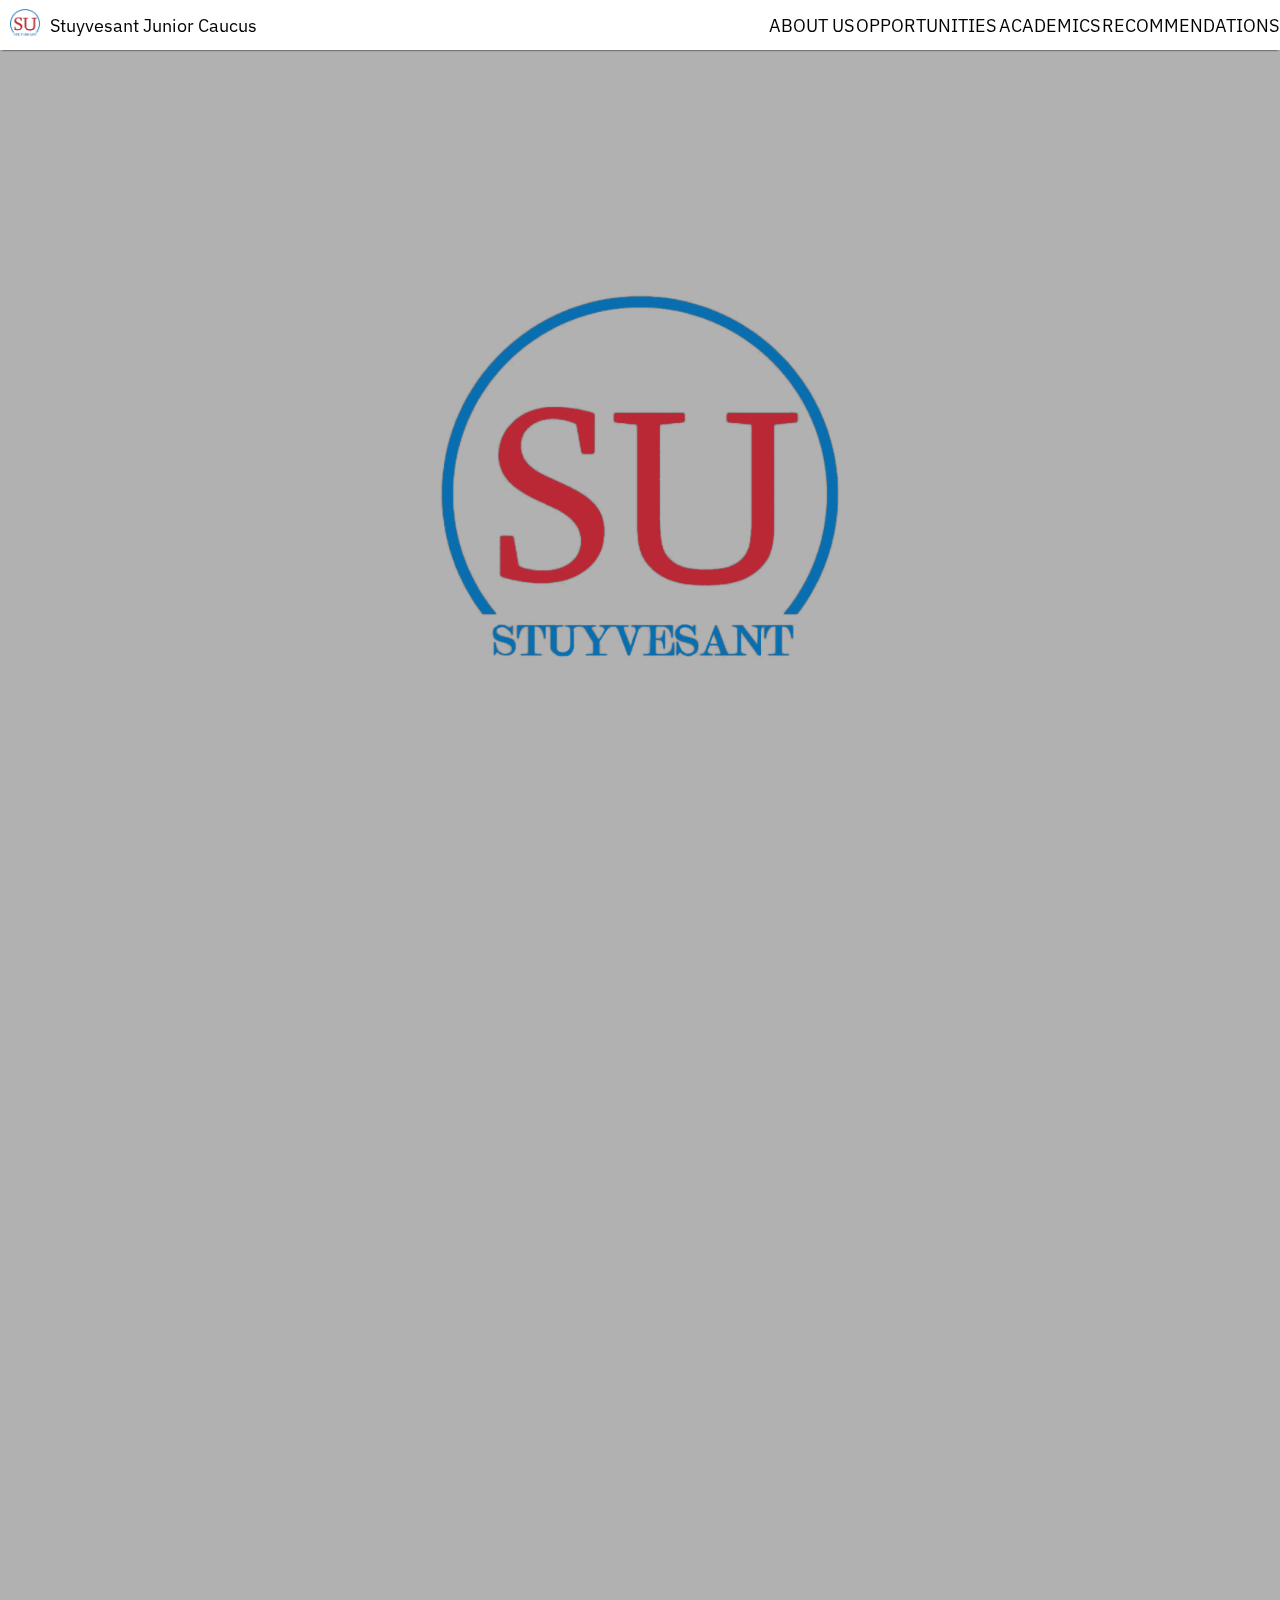
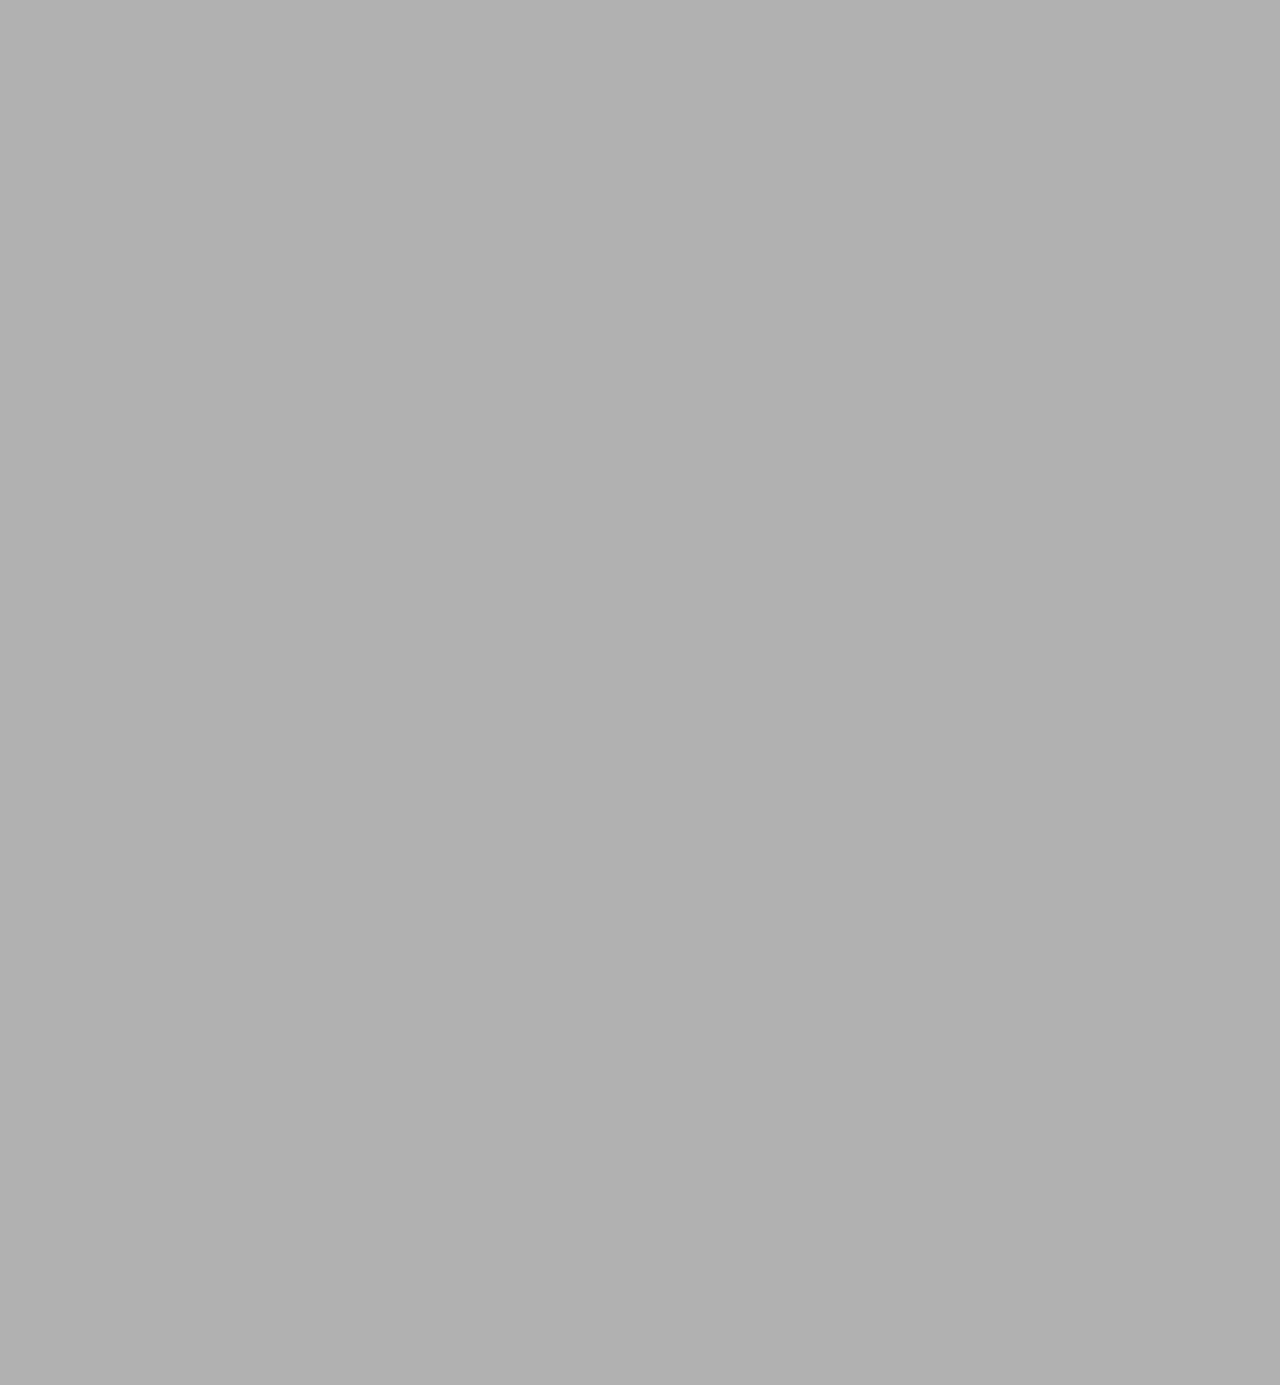
==== index.html @ 69fa34ff "double columns now on separate columns" ====
<!DOCTYPE html>
<html>
	<head>
		<title>Stuyvesant High School Junior Caucus</title>
		<link rel="stylesheet" href="index.css" type="text/css"/>
		<link rel='icon' href="assets/logos/favicon.ico" type="image/x-icon"/>
		<script type="text/javascript" src="index.js"></script>
		<script type="text/javascript" src="assets/css_and_js/hamburger_menu/hamburger_menu.js"></script>
		<meta name="viewport" content="width=device-width, initial-scale=1">
	</head>
	<body>
		<nav>
			<div id="navbarHomeHeader">
				<a href="index.html"><img src = "assets/logos/stuysu.png" style="max-height:30px; max-width:30px; margin:10px;"></a>
				<a href="index.html">Stuyvesant Junior Caucus</a>
			</div>
			<div id="navbarLinks">
				<a href="about_us.html">ABOUT US</a>
				<a href="opportunities.html">OPPORTUNITIES</a>
				<a href="academics.html">ACADEMICS</a>
				<a href="recommendations.html">RECOMMENDATIONS</a>
			</div>
			<a href="javascript:void(0);" id="navbarHamburger" onclick="hamburgerMenu()">
				☰
			</a>
		</nav>

		<section id="logo">
			<img src="assets/logos/stuysu.png" alt="Stuyvesant Student Union Logo"/>
		</section>
		<main class="sectionholder">
			<section class="whiteonblue">
				<div class="centered">
					<h1>Junior Caucus</h1>
					<p>Welcome to the Junior Caucus Website! Here, you will be provided with information regarding opportunities for juniors, scholarships, academic help like study guides, and any other important information to the class of 2022. If you want to learn more about your caucus representatives, please go to the about us page to learn more.</p>
				</div>
			</section>
			<section class="greyonwhite">
				<div class="centered">
					<h1>Useful Links</h1>
					<div style="display:flex;justify-content:center">
						<table>
							<tr class="header">
								<th style="width:20%">Item</th>
								<th style="width:50%">Description</th>
								<th style="width:20%">Link</th>
							</tr>
							<tr>
								<td>Online Textbooks</td>
								<td>The Student Unions' online textbook resource!</td>
								<td><a href="https://www.stuysu.org/academics/textbooks">https://www.stuysu.org/academics/textbooks</a></td>
							</tr>
							<tr>
								<td>Stuyactivities</td>
								<td>The place to sign up for clubs and pubs!</td>
								<td><a href="stuyactivities.org">stuyactivities.org</a></td>
							</tr>
							<tr>
								<td>StuySU</td>
								<td>The main Student Union organization!</td>
								<td><a href="stuysu.org">stuysu.org</a></td>
							</tr>
							<tr>
								<td>Stuy ARISTA</td>
								<td>Stuyvesant's volunteer tutoring service and part of the National Junior Honor Society!</td>
								<td><a href="https://stuyarista.org/">https://stuyarista.org/</a></td>
							</tr>
							<tr>
								<td>Term Calendar</td>
								<td>The 2020-2021 School Year Calendar</td>
								<td><a href="https://www.schools.nyc.gov/about-us/news/2020-2021-school-year-calendar">https://www.schools.nyc.gov/about-us/news/2020-2021-school-year-calendar</a></td>
							</tr>
							<tr>
								<td>Talos</td>
								<td>Stuyvesant's Student Information Hub</td>
								<td><a href="https://talos.stuy.edu/auth/login/">https://talos.stuy.edu/auth/login/</a></td>
							</tr>
							<tr>
								<td>DOE Zoom</td>
								<td>The DOE Zoom Account</td>
								<td><a href="https://idm.nycenet.edu/students/start.form">https://idm.nycenet.edu/students/start.form</a></td>
							</tr>
						</table>
					</div>
				</div>
			</section>
			<section class="blackonlightgrey">
				<div class="centered">
					<h1>Important Upcoming Events</h1>
					<table>
						<tr class="header">
							<th style="width:10%">Item</th>
							<th style="width:70%">Description</th>
							<th style="width:10%">Date</th>
						</tr>
						<tr>
							<td>Website Release</td>
							<td>The release of the Stuy JC Website</td>
							<td>17/1/2021</td>
					</table>
					<br/>
					<a href="past_events.html">Our archive of JC hosted events can be found at here.</a>
				</div>
			</section>
			<section class="blackonlightgrey">
				<div class="centered">
					<h1>Updates</h1>
					<table>
						<tr class="header">
							<th style="width:10%">Date</th>
							<th style="width:90%">JC Meeting Notes</th>
						</tr>
						<tr>
							<td>10/1/2021</td>
							<td style="text-align:center">Notes To Come</td>
						</tr>
					</table>
					<br/>
					<a href="jcupdates.html">Our previous meeting notes can also be found here.</a>
				</div>
			</section>
			<section class="greyonwhite">
				<div class="centered">
					<h1>The Team</h1>
					<img src="assets/portraits/2020JC.png" alt="Stuyvesant Junior Caucus of 2020" class="fullhorizontal"/>
					<p>These are the wonderful members of the Junior Caucus team. If you wish to reach out to any of them, please check them out on the about us section of the website.</p>
				</div>
			</section>
		</main>
		<footer>
			Last Updated: 1/15/2021 | Junior Caucus IT | <a href="feedback.html">Bug Reports and Feedback</a>
		</footer>
	</body>
</html>
---- index.css ----
@import url('https://fonts.googleapis.com/css2?family=IBM+Plex+Sans:ital,wght@0,400;0,700;1,400;1,700&display=swap');
@import url('assets/css_and_js/navbar/navbar.css');

* {
	box-sizing: border-box;
	font-family: 'IBM Plex Sans', sans-serif;
}
h1 {
	font-size: 2em;
}
/*general background markers*/
html, body {
	width: 100%;
	height: 100%;
	margin: 0;
	overflow: auto;
}
body {
	background-image: url("https://upload.wikimedia.org/wikipedia/commons/4/45/Stuyvesant_High_School_with_the_World_Trade_Center_in_the_distance.JPG");
	background-size: cover;
	background-repeat: no-repeat;
	background-attachment: fixed;
	background-position: center;
	background-color: rgba(100,100,100,.5);
	background-blend-mode: multiply;
}
/*mainpage logo markers*/
#logo {
	height: 95vh;
}
#logo img {
	position: relative;
	top: 50%;
	left: 50%;
	transform: translate(-50%, -50%);
	max-width: 25em;
}
main, footer {
	width: 100%;
	background-color: white;
	padding: 20px;
	padding-left: 0;
	padding-right: 0;
}
main.paddedmain {
	padding-left: 20px;
	padding-right: 20px;
}
main {
	padding-bottom: 0;
}
/*colored sections in index*/
main.sectionholder {
	background-color: white;
	padding: 0px;
}
section {
	padding-top: 16px;
	padding-bottom: 16px;
}
.centered {
	max-width: 60em;
	margin: auto;
}
/*keeps width bounded within element box*/
img.fullhorizontal {
	width: 100%;
}
@media screen and (max-width: 60em) {
	/*for mobile*/
	#logo > img {
		max-width: 100%;
	}
	.centered {
		padding: 1em;
	}
}
.whiteonblue {
	background-color:steelblue;
	color:snow;
}
.greyonwhite {
	background-color:snow;
	color:dimgrey;
}
.blackonlightgrey {
	background-color:gainsboro;
	color:black;
}
th, td {
	text-align: center;
}
/*about us biography markers*/
h1.header {
	text-align: center;
}
h2.title {
	text-align: center;
}
/*holds a group of biographical data*/
div.bio_holder {
	max-width: 100%;
	display: flex;
	justify-content: center;
	flex-wrap: wrap;
}
/*holds biographical data of 1 person*/
div.bio {
	width: 20em;
}
div.bio > h3 {
	text-align: center;
	margin: 0;
}
/*holds their photo*/
div.portrait {
	margin-top: 10px;
	width: 100%;
}
div.portrait > img {
	width: 15em;
	height: 15em;
	margin-left: 2.5em;
	margin-right: 2.5em;
	object-fit: cover;
	transform: rotate(0deg);
	border-radius: 50%;
}
/*holds their contact info*/
p.contact {
	text-align: center;
}
p.contact > a {
	text-decoration: none;
	color: black;
}
p.contact > a:hover {
	text-decoration: none;
	color: blue;
}
a {
	color: black;
}
a:hover {
	color: grey;
}
/*holds google forms*/
div.form {
	justify-content: space-around;
	display: flex;
	align-items: center;
	background: white;
	border-radius: 1em;
	margin-left: 5em;
	margin-right: 5em;
	padding: 1em;
}
/*footer alignment*/
footer {
	text-align: center;
}
/*searchable table css*/
.columncontainer {
	display: flex;
	flex-wrap: wrap;
	justify-content: space-between;
}
.column {
	flex-basis: 29em;
	flex-grow: 1;
}
@media screen and (min-width: 60em) {
	.column:first-child {
		padding-right: 1em;
	}
	.column:last-child {
		padding-left: 1em;
	}
}
table {
	width: 100%;
	table-layout: fixed;
}
td {
	word-wrap: break-word;
}
.search {
	width: 100%;
	padding: 12px 20px 12px 40px;
	border: 1px solid #ddd;
	margin-bottom: 12px;
}

.searchable_table {
	border-collapse: collapse;
	width: 100%;
	border: 1px solid #ddd;
	table-layout: fixed;
}

.searchable_table th, .searchable_table td {
	text-align: left;
	padding: 12px;
}

.searchable_table tr {
	border-bottom: 1px solid #ddd;
}

#formcontainer {
	text-align: center;
}
form {
	display: inline-block;
	text-align: left;
	line-height: 2;
	font-style: italic;
	max-width: 30em;
	width: 100%;
}
form button {
	margin: auto;
	display: block;
	border: 2px solid black;
	font-style: italic;
	font-weight: bold;
	margin-top: 10px;
}
form button:hover {
	color: grey;
	background-color: rgba(0, 0, 0, 0);
}
#sgsearch, #sgtable {
	display: none;
}
form input {
	width: 100%;
}
.tab {
	overflow: hidden;
	border: 1px solid #ccc;
	background-color: #f1f1f1;
}
.tab button {
	background-color: inherit;
	float: left;
	border: none;
	outline: none;
	padding: 14px 16px;
	transition: 0.3s;
	font-size: 1em;
}
.tab button:hover {
	background-color: #ddd;
}
.tab button.active {
	background-color: #ccc;
}
.tabcontent {
	display: none;
	padding: 6px 12px;
	border-top: none;
}

.content_list {
	padding-left: 0;
}

.content_list > a {
	display: block;
	text-decoration: none;
	font-size: 1.25em;
}

.responses > p,li {
	font-style: italic;
}

.anchor::before {
	display: block;
	content: "";
	margin-top: -50px;
	height: 50px;
	visibility: hidden;
	pointer-events: none;
}
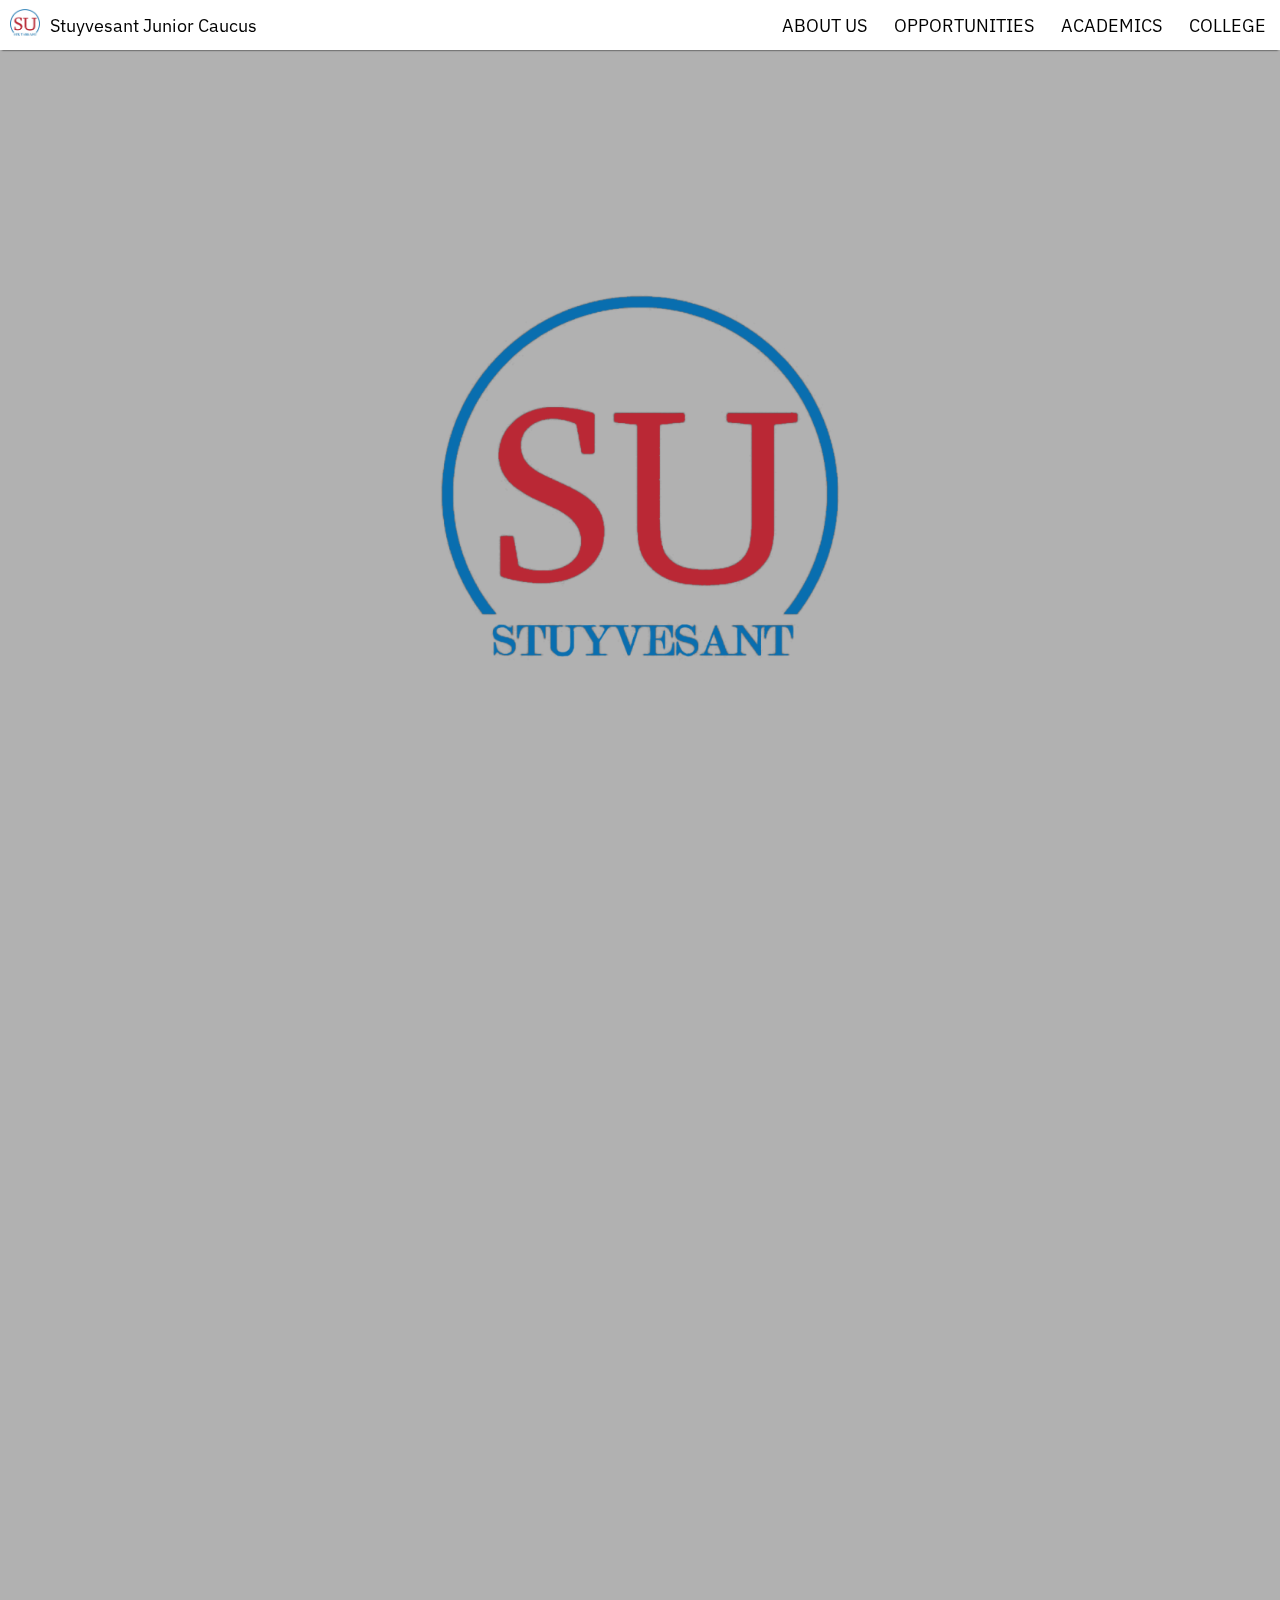
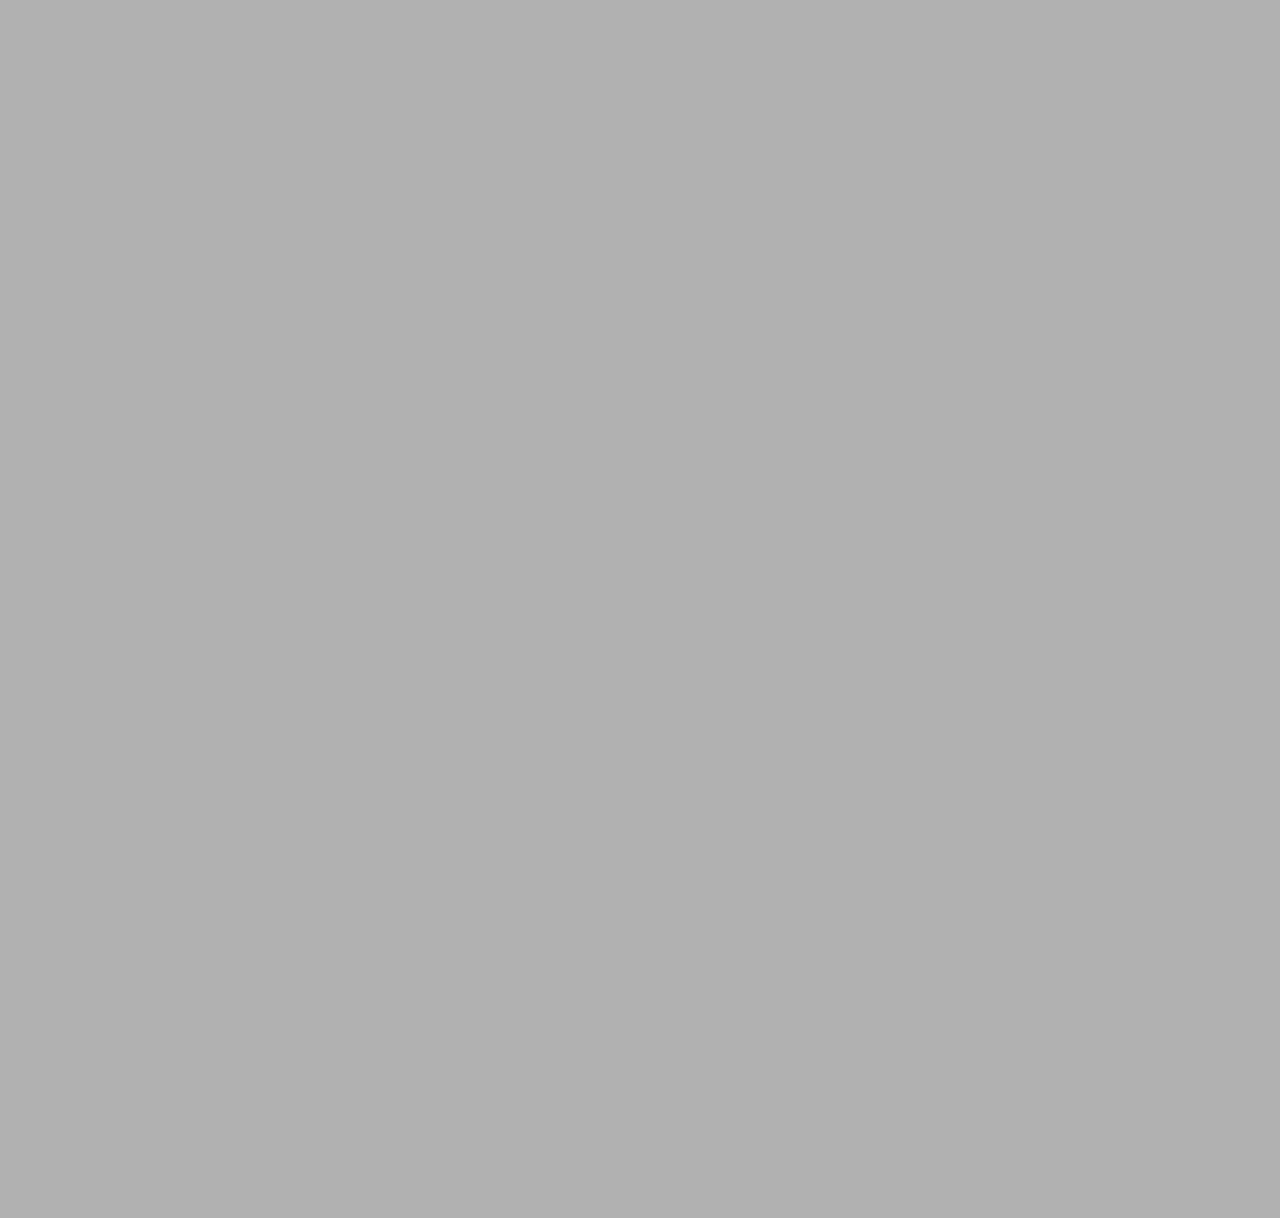
==== commit 36f7a485: "Replace recommendations with college in navbar and rename recommendations page" ====
--- a/index.html
+++ b/index.html
@@ -18,7 +18,7 @@
 				<a href="about_us.html">ABOUT US</a>
 				<a href="opportunities.html">OPPORTUNITIES</a>
 				<a href="academics.html">ACADEMICS</a>
-				<a href="recommendations.html">RECOMMENDATIONS</a>
+				<a href="college.html">COLLEGE</a>
 			</div>
 			<a href="javascript:void(0);" id="navbarHamburger" onclick="hamburgerMenu()">
 				☰
@@ -85,38 +85,38 @@
 				</div>
 			</section>
 			<section class="blackonlightgrey">
-				<div class="centered">
-					<h1>Important Upcoming Events</h1>
-					<table>
-						<tr class="header">
-							<th style="width:10%">Item</th>
-							<th style="width:70%">Description</th>
-							<th style="width:10%">Date</th>
-						</tr>
-						<tr>
-							<td>Website Release</td>
-							<td>The release of the Stuy JC Website</td>
-							<td>17/1/2021</td>
-					</table>
-					<br/>
-					<a href="past_events.html">Our archive of JC hosted events can be found at here.</a>
-				</div>
-			</section>
-			<section class="blackonlightgrey">
-				<div class="centered">
-					<h1>Updates</h1>
-					<table>
-						<tr class="header">
-							<th style="width:10%">Date</th>
-							<th style="width:90%">JC Meeting Notes</th>
-						</tr>
-						<tr>
-							<td>10/1/2021</td>
-							<td style="text-align:center">Notes To Come</td>
-						</tr>
-					</table>
-					<br/>
-					<a href="jcupdates.html">Our previous meeting notes can also be found here.</a>
+				<div class="centered columncontainer">
+					<div class="column">
+						<h1>Important Upcoming Events</h1>
+						<table>
+							<tr class="header">
+								<th style="width:10%">Item</th>
+								<th style="width:70%">Description</th>
+								<th style="width:10%">Date</th>
+							</tr>
+							<tr>
+								<td>Website Release</td>
+								<td>The release of the Stuy JC Website</td>
+								<td>17/1/2021</td>
+						</table>
+						<br/>
+						<a href="past_events.html">Our archive of JC hosted events can be found at here.</a>
+					</div>
+					<div class="column">
+						<h1>Updates</h1>
+						<table>
+							<tr class="header">
+								<th style="width:10%">Date</th>
+								<th style="width:90%">JC Meeting Notes</th>
+							</tr>
+							<tr>
+								<td>10/1/2021</td>
+								<td style="text-align:center">Notes To Come</td>
+							</tr>
+						</table>
+						<br/>
+						<a href="jcupdates.html">Our previous meeting notes can also be found here.</a>
+					</div>
 				</div>
 			</section>
 			<section class="greyonwhite">
--- a/index.css
+++ b/index.css
@@ -89,54 +89,6 @@
 }
 th, td {
 	text-align: center;
-}
-/*about us biography markers*/
-h1.header {
-	text-align: center;
-}
-h2.title {
-	text-align: center;
-}
-/*holds a group of biographical data*/
-div.bio_holder {
-	max-width: 100%;
-	display: flex;
-	justify-content: center;
-	flex-wrap: wrap;
-}
-/*holds biographical data of 1 person*/
-div.bio {
-	width: 20em;
-}
-div.bio > h3 {
-	text-align: center;
-	margin: 0;
-}
-/*holds their photo*/
-div.portrait {
-	margin-top: 10px;
-	width: 100%;
-}
-div.portrait > img {
-	width: 15em;
-	height: 15em;
-	margin-left: 2.5em;
-	margin-right: 2.5em;
-	object-fit: cover;
-	transform: rotate(0deg);
-	border-radius: 50%;
-}
-/*holds their contact info*/
-p.contact {
-	text-align: center;
-}
-p.contact > a {
-	text-decoration: none;
-	color: black;
-}
-p.contact > a:hover {
-	text-decoration: none;
-	color: blue;
 }
 a {
 	color: black;
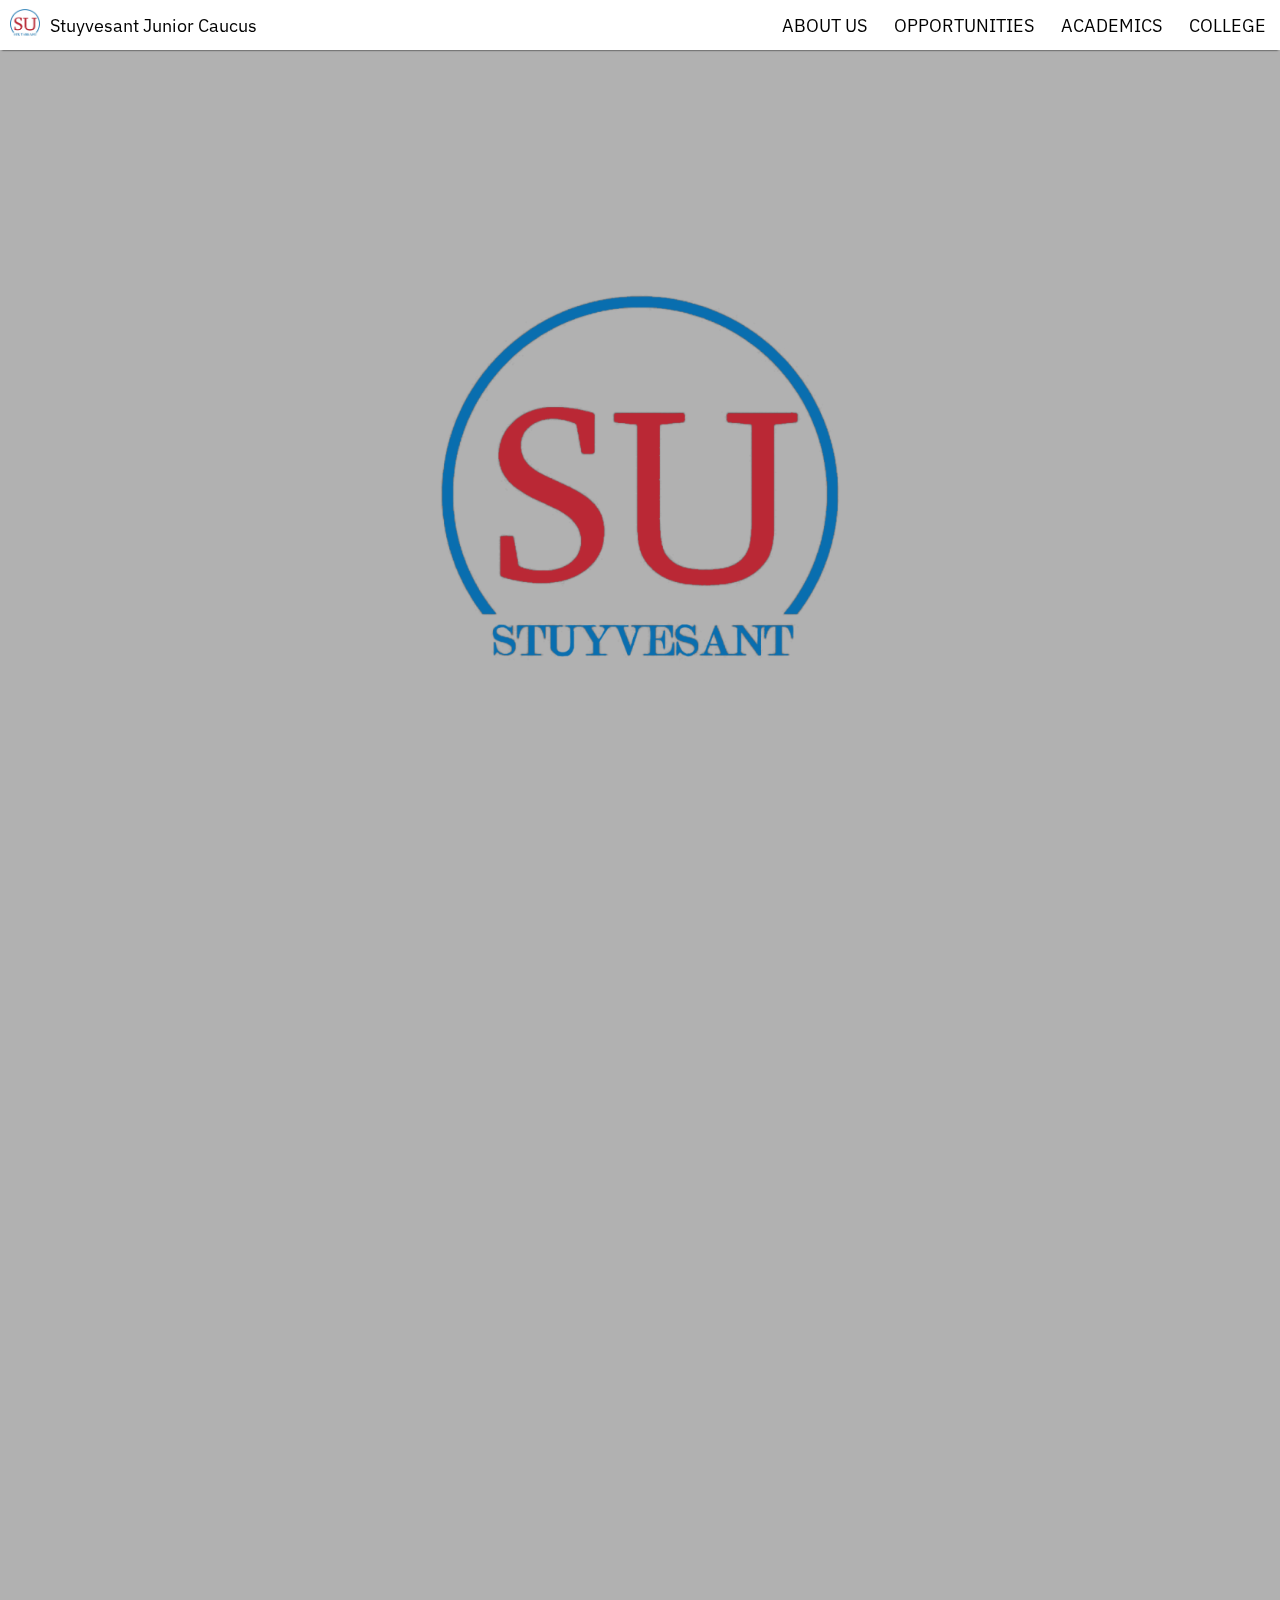
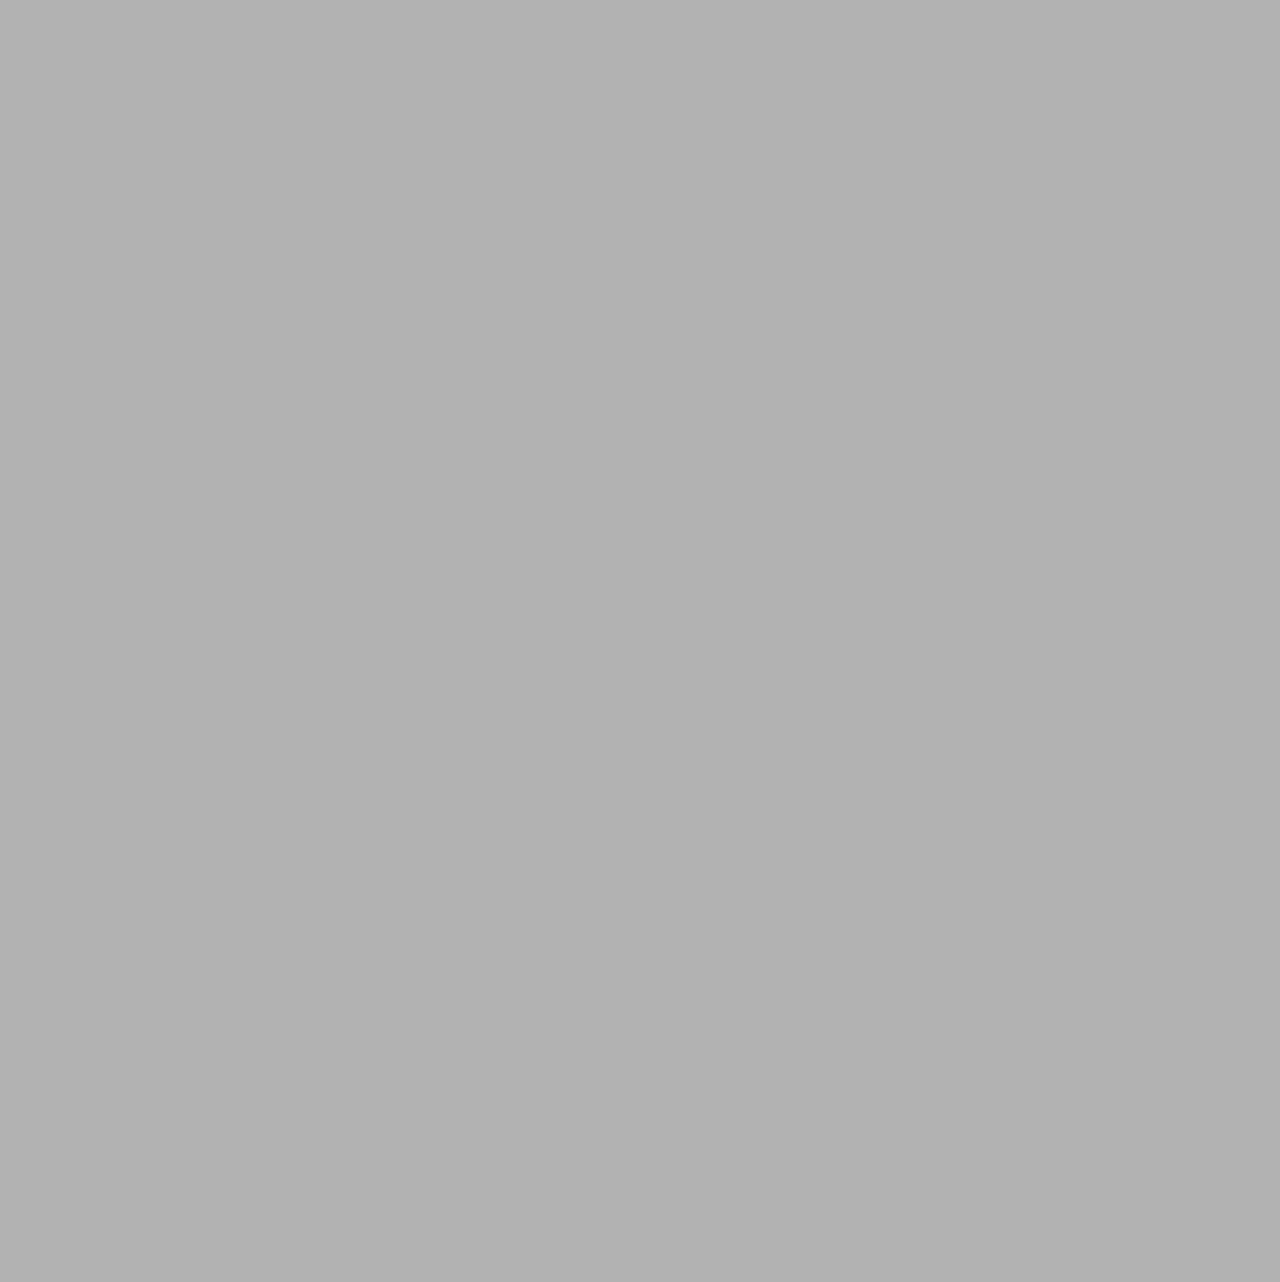
==== commit f0932e3a: "Changed link to that of the school's." ====
--- a/index.html
+++ b/index.html
@@ -80,6 +80,11 @@
 								<td>The DOE Zoom Account</td>
 								<td><a href="https://idm.nycenet.edu/students/start.form">https://idm.nycenet.edu/students/start.form</a></td>
 							</tr>
+							<tr>
+								<td>AP Testing Schedule</td>
+								<td>The school's current AP testing schedule (03/05/2021)</td>
+								<td><a href="https://stuy.entest.org/2021%20AP%20Exam%20Schedule_Final.pdf">https://stuy.entest.org/2021%20AP%20Exam%20Schedule_Final.pdf</a></td>
+							</tr>
 						</table>
 					</div>
 				</div>
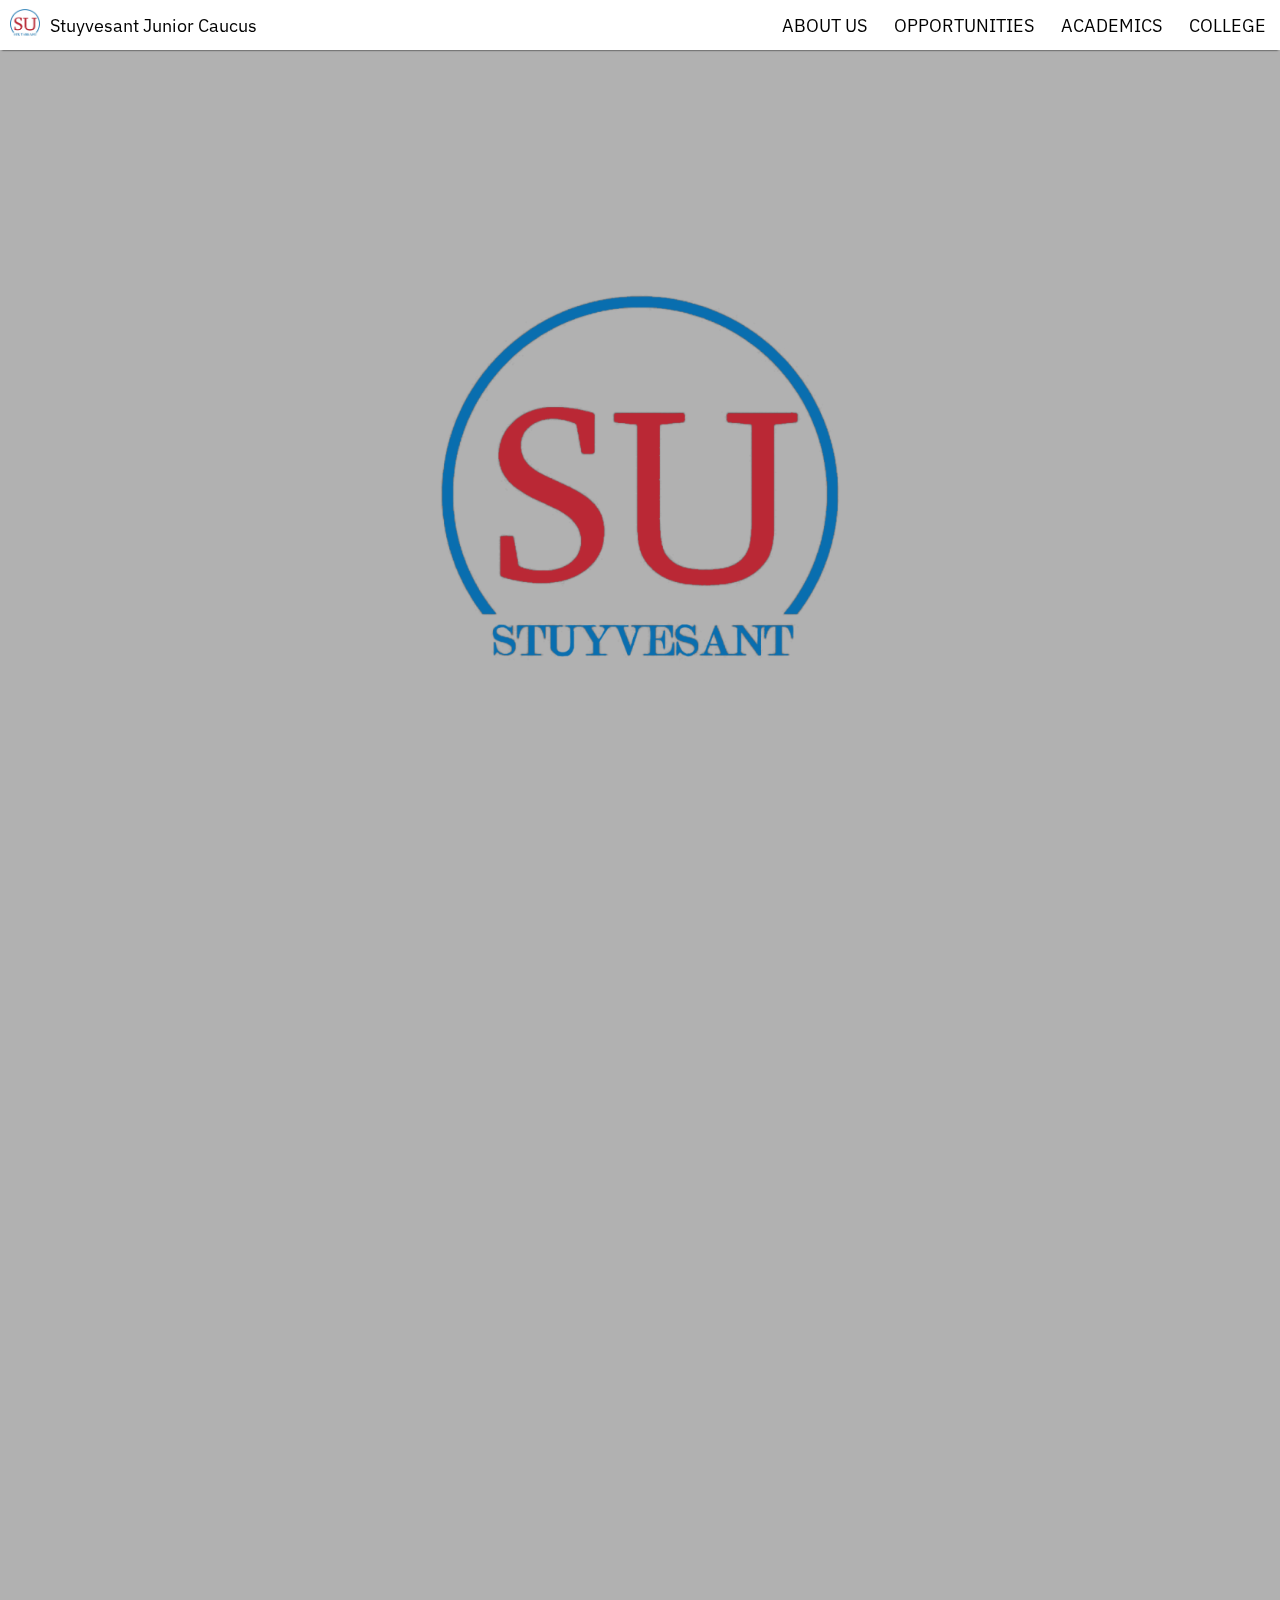
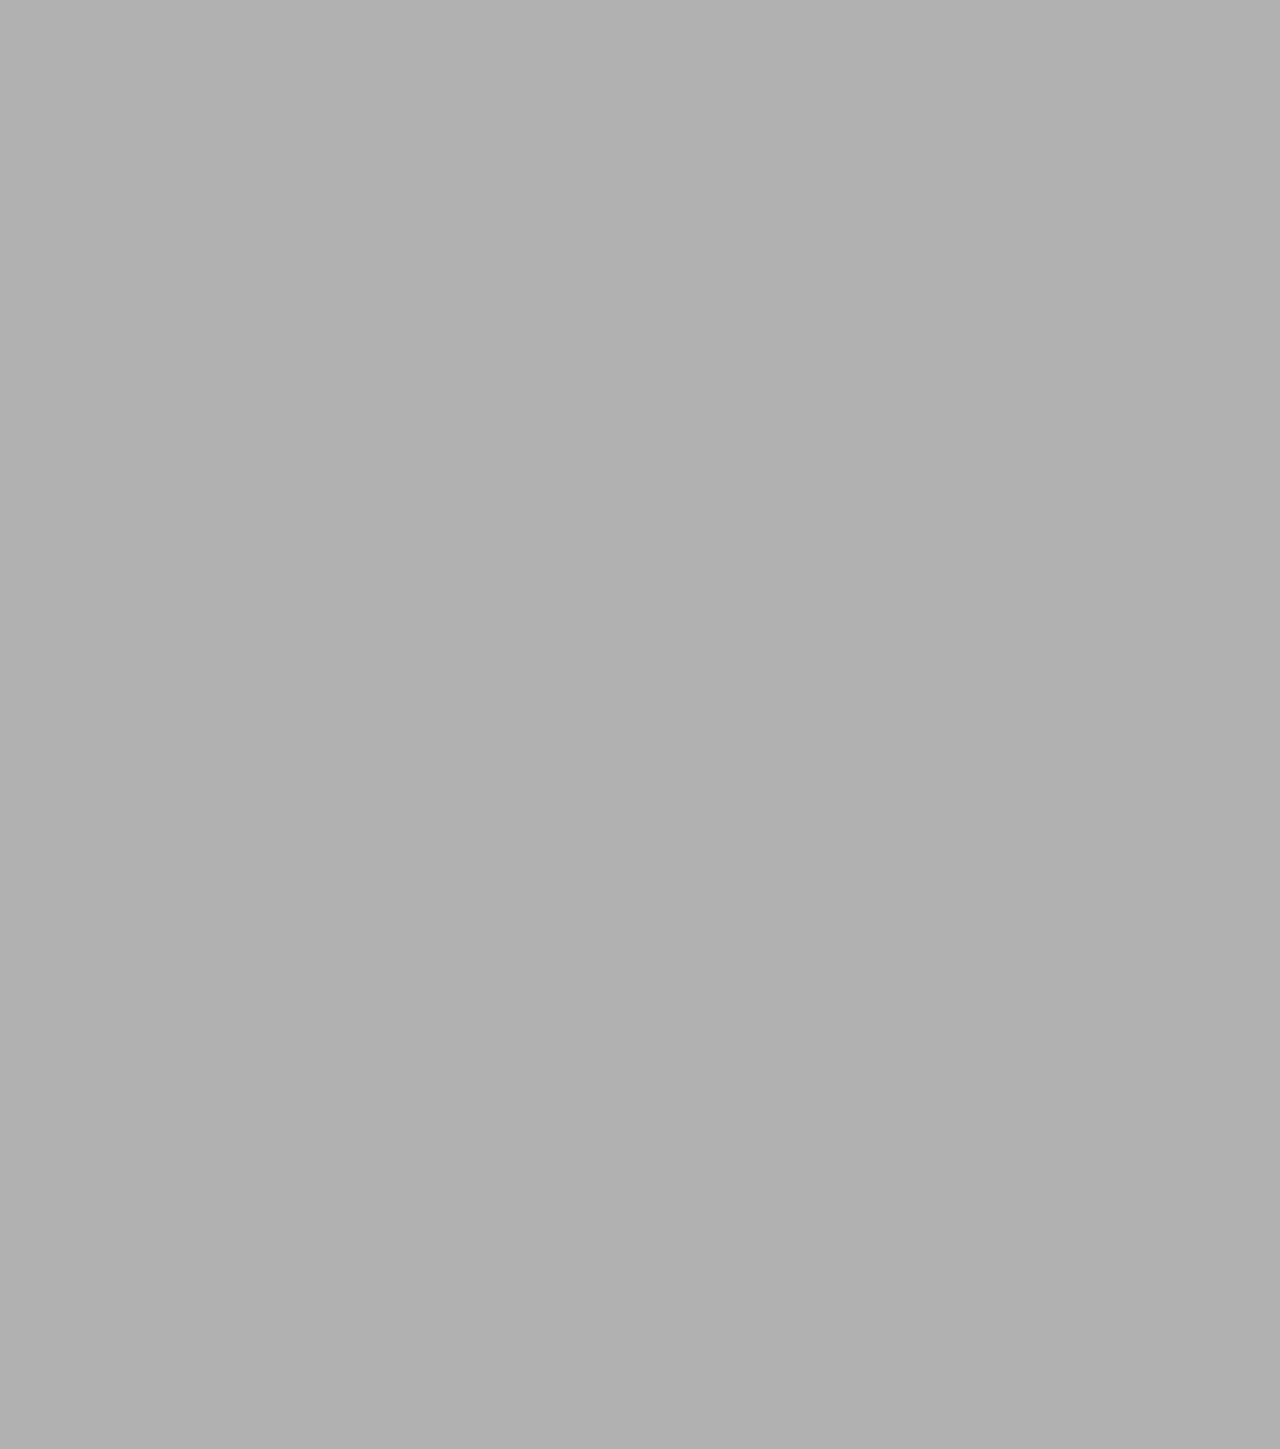
==== commit 547136a0: "Merge pull request #37 from StuyJuniorCaucus/index-column-fixes" ====
--- a/index.html
+++ b/index.html
@@ -82,7 +82,7 @@
 							</tr>
 							<tr>
 								<td>AP Testing Schedule</td>
-								<td>The school's current AP testing schedule (03/05/2021)</td>
+								<td>The school's current AP testing schedule</td>
 								<td><a href="https://stuy.entest.org/2021%20AP%20Exam%20Schedule_Final.pdf">https://stuy.entest.org/2021%20AP%20Exam%20Schedule_Final.pdf</a></td>
 							</tr>
 						</table>
@@ -90,38 +90,38 @@
 				</div>
 			</section>
 			<section class="blackonlightgrey">
-				<div class="centered columncontainer">
-					<div class="column">
-						<h1>Important Upcoming Events</h1>
-						<table>
-							<tr class="header">
-								<th style="width:10%">Item</th>
-								<th style="width:70%">Description</th>
-								<th style="width:10%">Date</th>
-							</tr>
-							<tr>
-								<td>Website Release</td>
-								<td>The release of the Stuy JC Website</td>
-								<td>17/1/2021</td>
-						</table>
-						<br/>
-						<a href="past_events.html">Our archive of JC hosted events can be found at here.</a>
-					</div>
-					<div class="column">
-						<h1>Updates</h1>
-						<table>
-							<tr class="header">
-								<th style="width:10%">Date</th>
-								<th style="width:90%">JC Meeting Notes</th>
-							</tr>
-							<tr>
-								<td>10/1/2021</td>
-								<td style="text-align:center">Notes To Come</td>
-							</tr>
-						</table>
-						<br/>
-						<a href="jcupdates.html">Our previous meeting notes can also be found here.</a>
-					</div>
+				<div class="centered">
+					<h1>Important Upcoming Events</h1>
+					<table>
+						<tr class="header">
+							<th style="width:10%">Item</th>
+							<th style="width:70%">Description</th>
+							<th style="width:10%">Date</th>
+						</tr>
+						<tr>
+							<td>Website Release</td>
+							<td>The release of the Stuy JC Website</td>
+							<td>17/1/2021</td>
+					</table>
+					<br/>
+					<a href="past_events.html">Our archive of JC hosted events can be found at here.</a>
+				</div>
+			</section>
+			<section class="blackonlightgrey">
+				<div class="centered">
+					<h1>Updates</h1>
+					<table>
+						<tr class="header">
+							<th style="width:10%">Date</th>
+							<th style="width:90%">JC Meeting Notes</th>
+						</tr>
+						<tr>
+							<td>10/1/2021</td>
+							<td style="text-align:center">Notes To Come</td>
+						</tr>
+					</table>
+					<br/>
+					<a href="jcupdates.html">Our previous meeting notes can also be found here.</a>
 				</div>
 			</section>
 			<section class="greyonwhite">
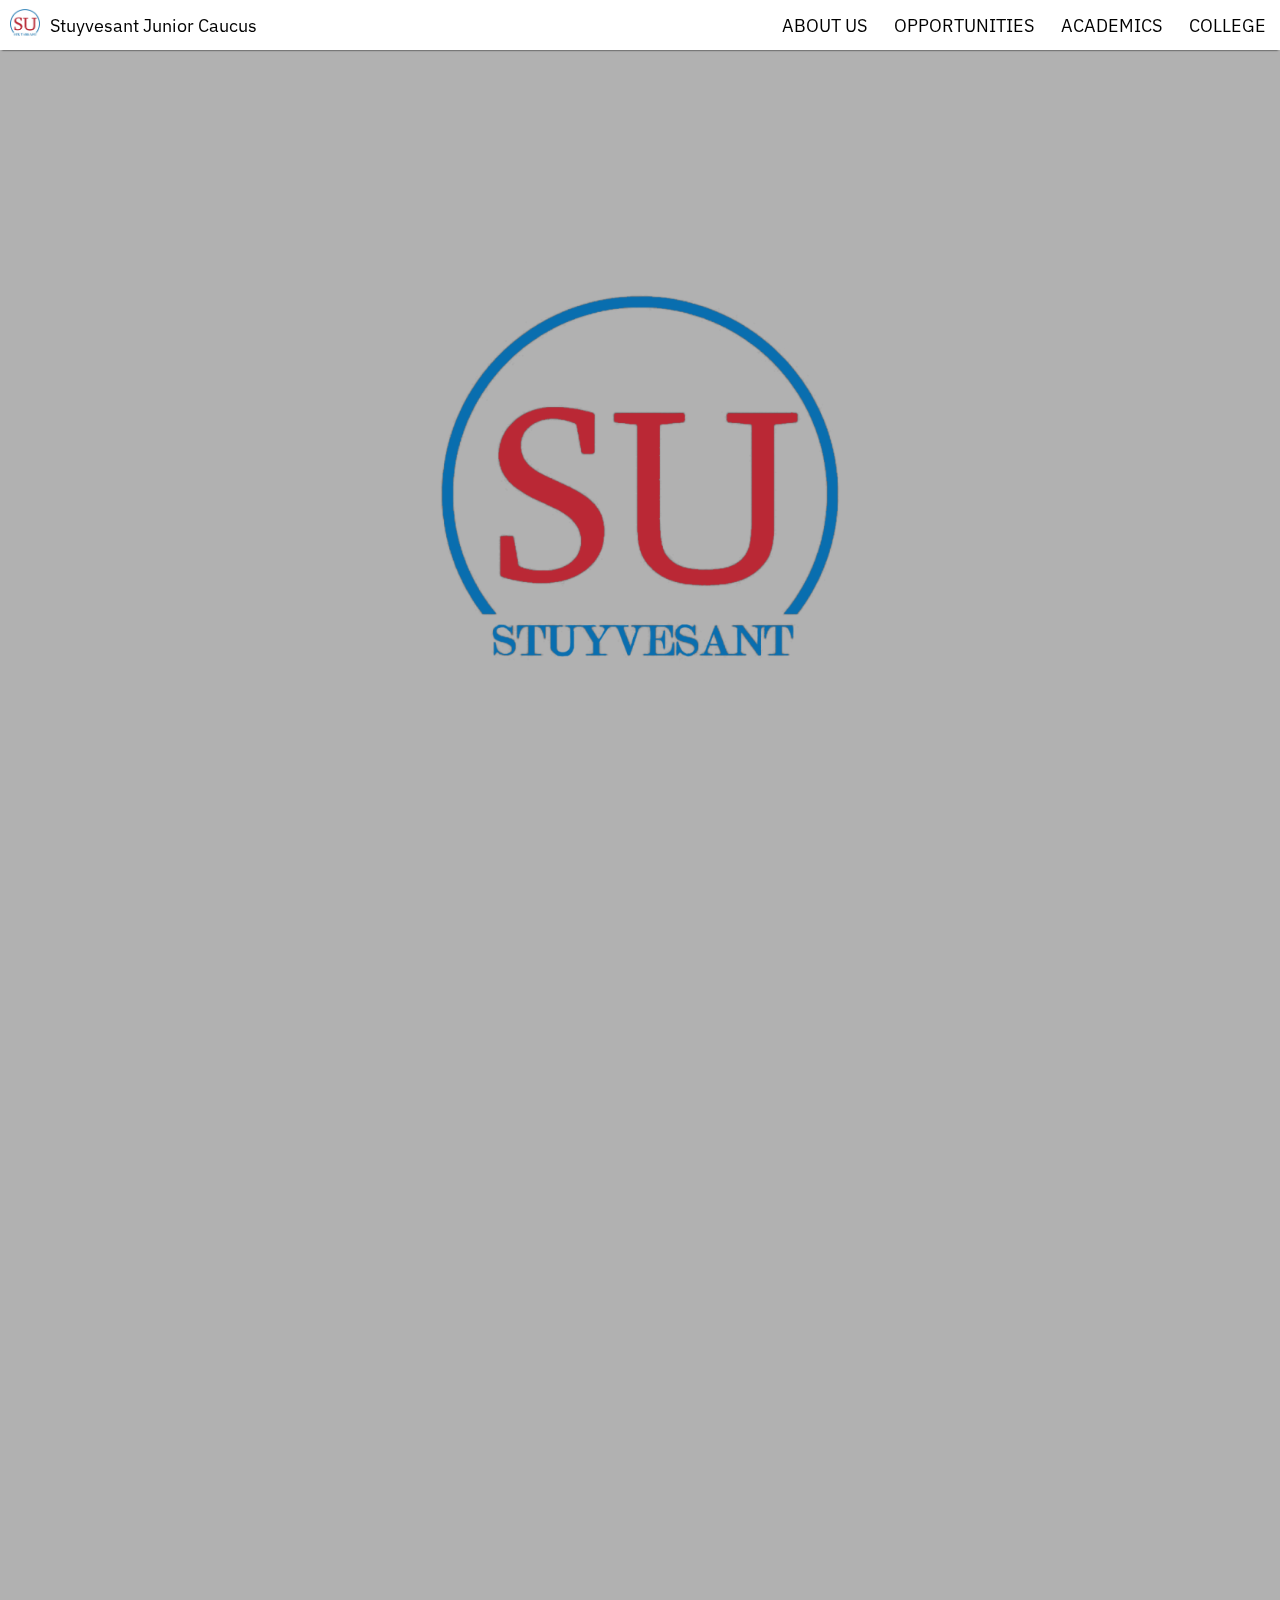
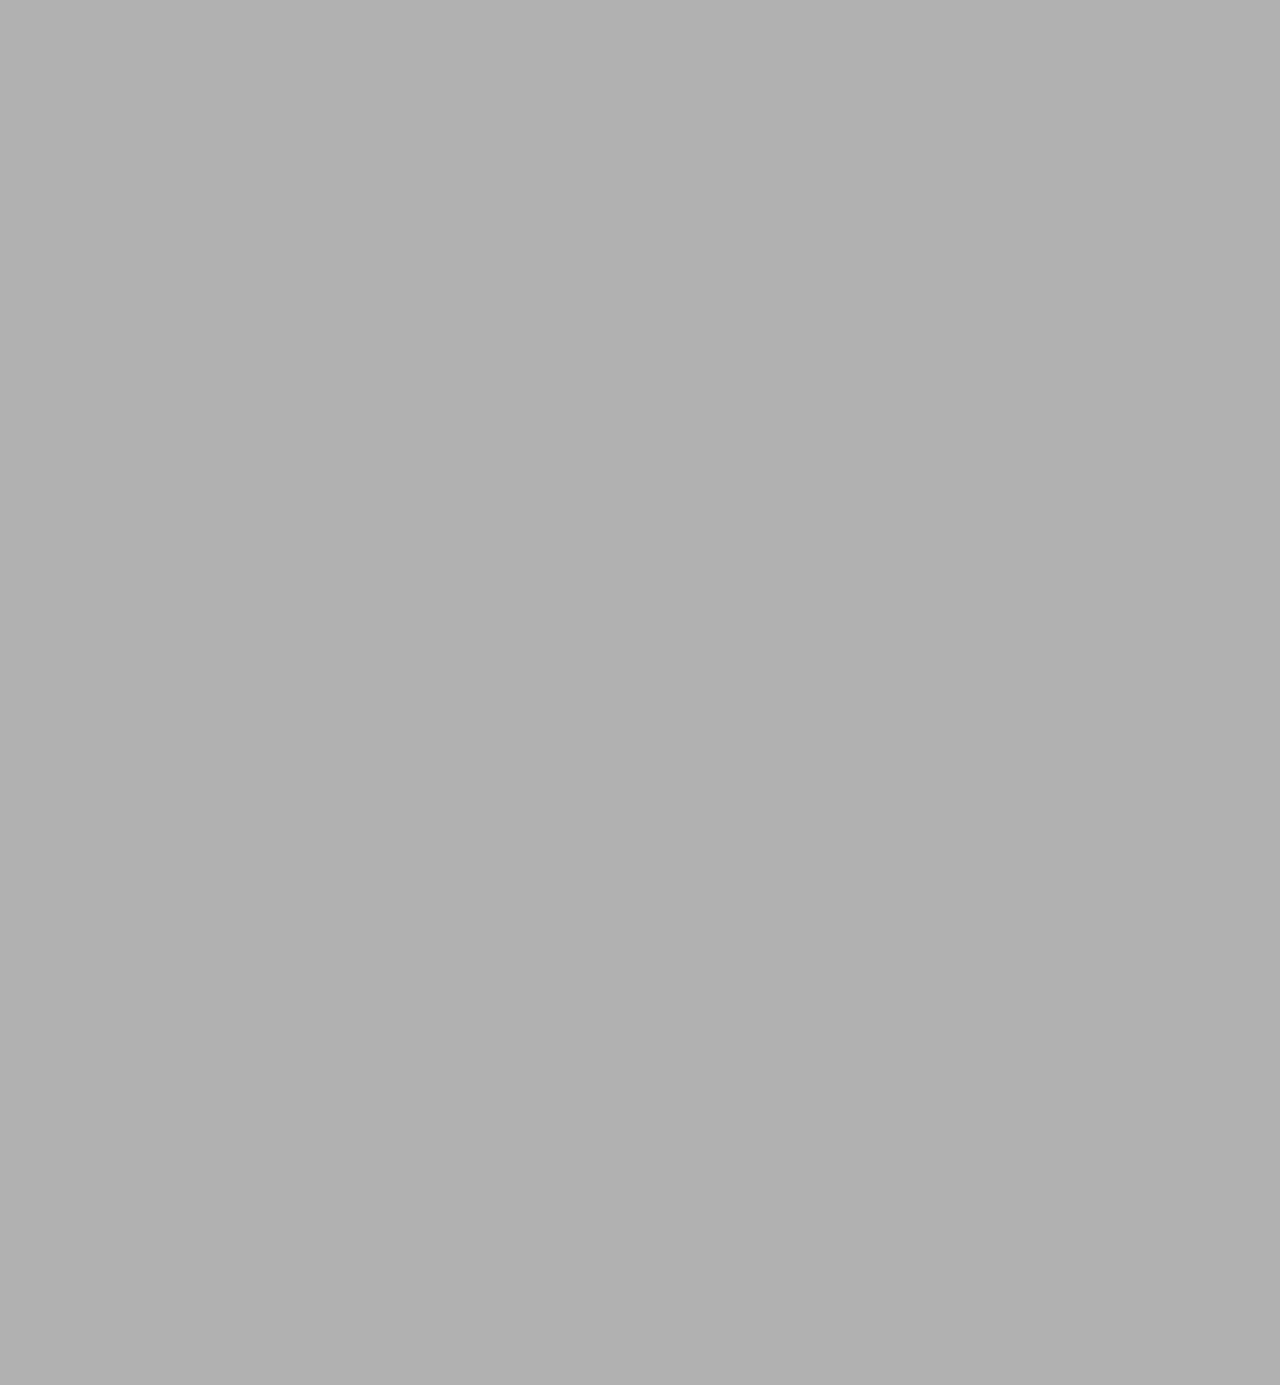
==== commit b515f543: "Moved mainpage logo css to mainpage." ====
--- a/index.html
+++ b/index.html
@@ -7,6 +7,18 @@
 		<script type="text/javascript" src="index.js"></script>
 		<script type="text/javascript" src="assets/css_and_js/hamburger_menu/hamburger_menu.js"></script>
 		<meta name="viewport" content="width=device-width, initial-scale=1">
+		<style>
+			#logo {
+				height: 95vh;
+			}
+			#logo img {
+				position: relative;
+				top: 50%;
+				left: 50%;
+				transform: translate(-50%, -50%);
+				max-width: 25em;
+			}
+		</style>
 	</head>
 	<body>
 		<nav>
@@ -80,11 +92,6 @@
 								<td>The DOE Zoom Account</td>
 								<td><a href="https://idm.nycenet.edu/students/start.form">https://idm.nycenet.edu/students/start.form</a></td>
 							</tr>
-							<tr>
-								<td>AP Testing Schedule</td>
-								<td>The school's current AP testing schedule</td>
-								<td><a href="https://stuy.entest.org/2021%20AP%20Exam%20Schedule_Final.pdf">https://stuy.entest.org/2021%20AP%20Exam%20Schedule_Final.pdf</a></td>
-							</tr>
 						</table>
 					</div>
 				</div>
--- a/index.css
+++ b/index.css
@@ -23,17 +23,6 @@
 	background-position: center;
 	background-color: rgba(100,100,100,.5);
 	background-blend-mode: multiply;
-}
-/*mainpage logo markers*/
-#logo {
-	height: 95vh;
-}
-#logo img {
-	position: relative;
-	top: 50%;
-	left: 50%;
-	transform: translate(-50%, -50%);
-	max-width: 25em;
 }
 main, footer {
 	width: 100%;
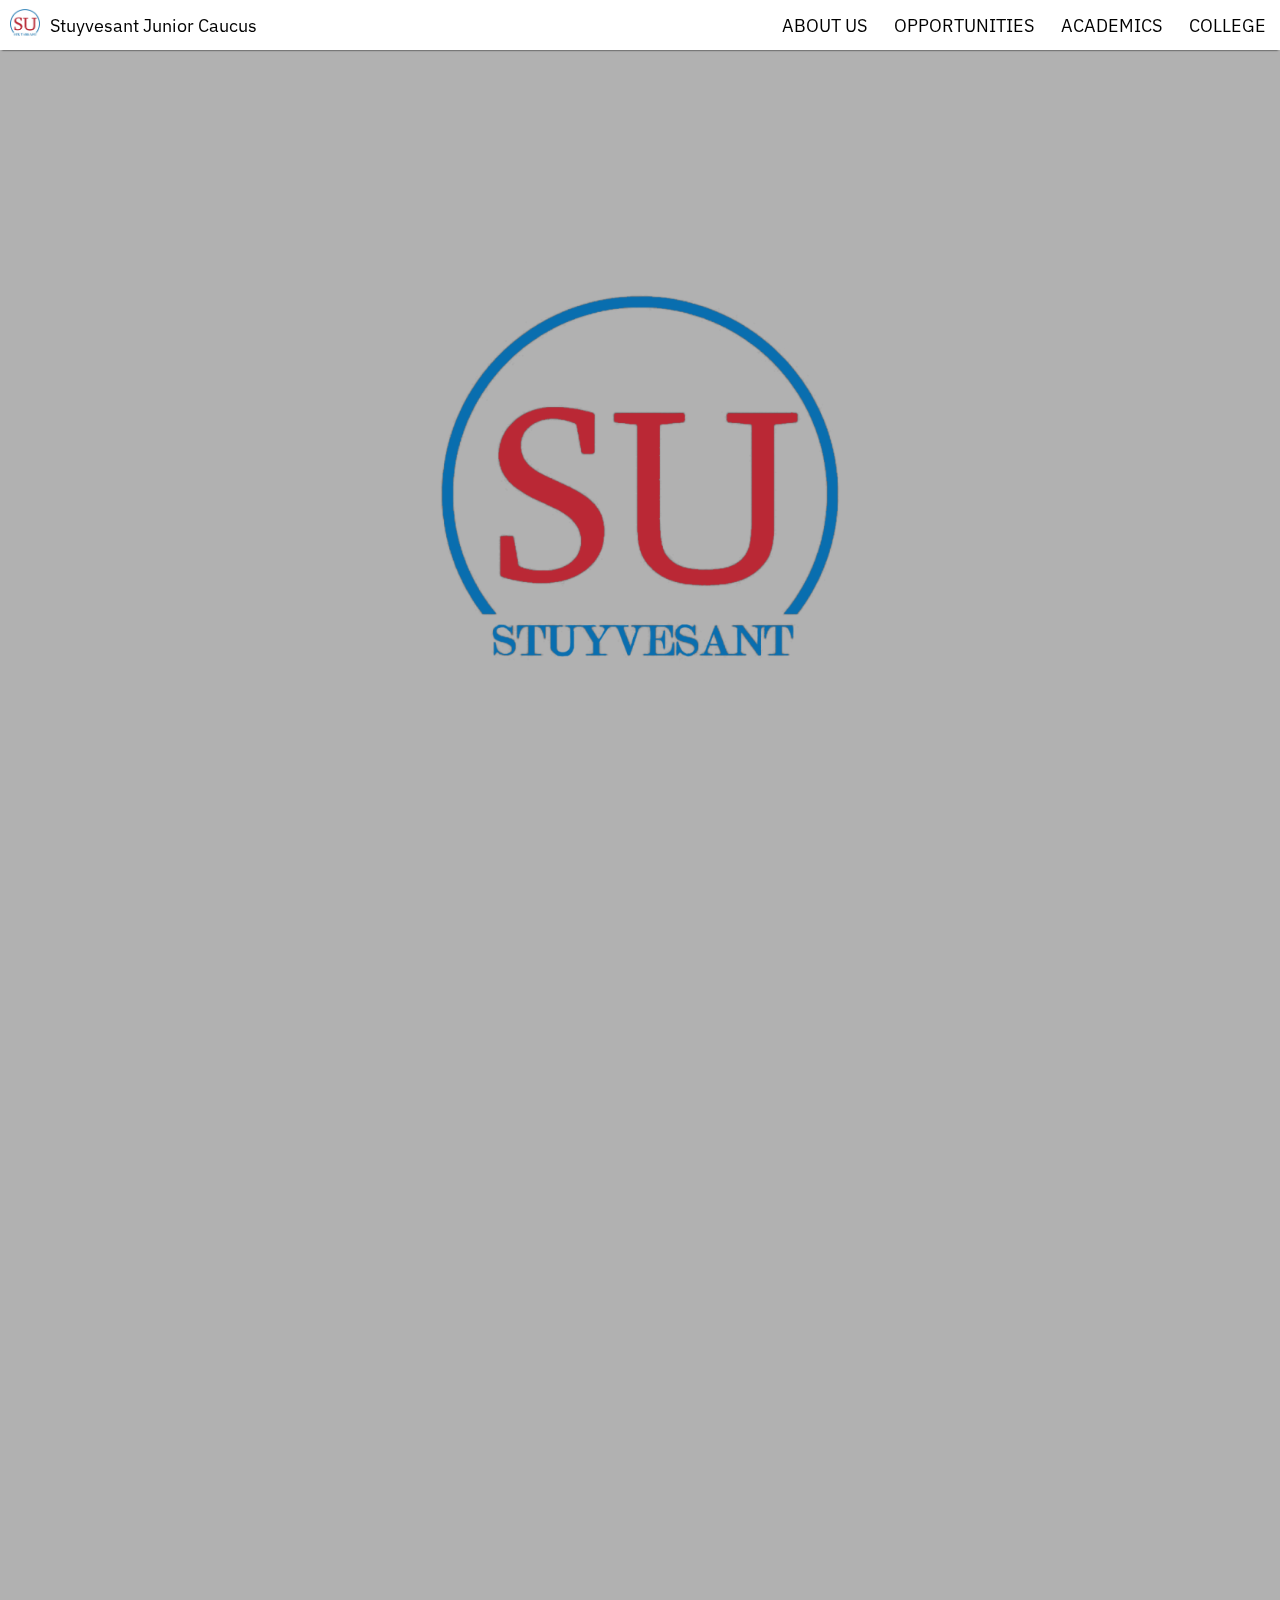
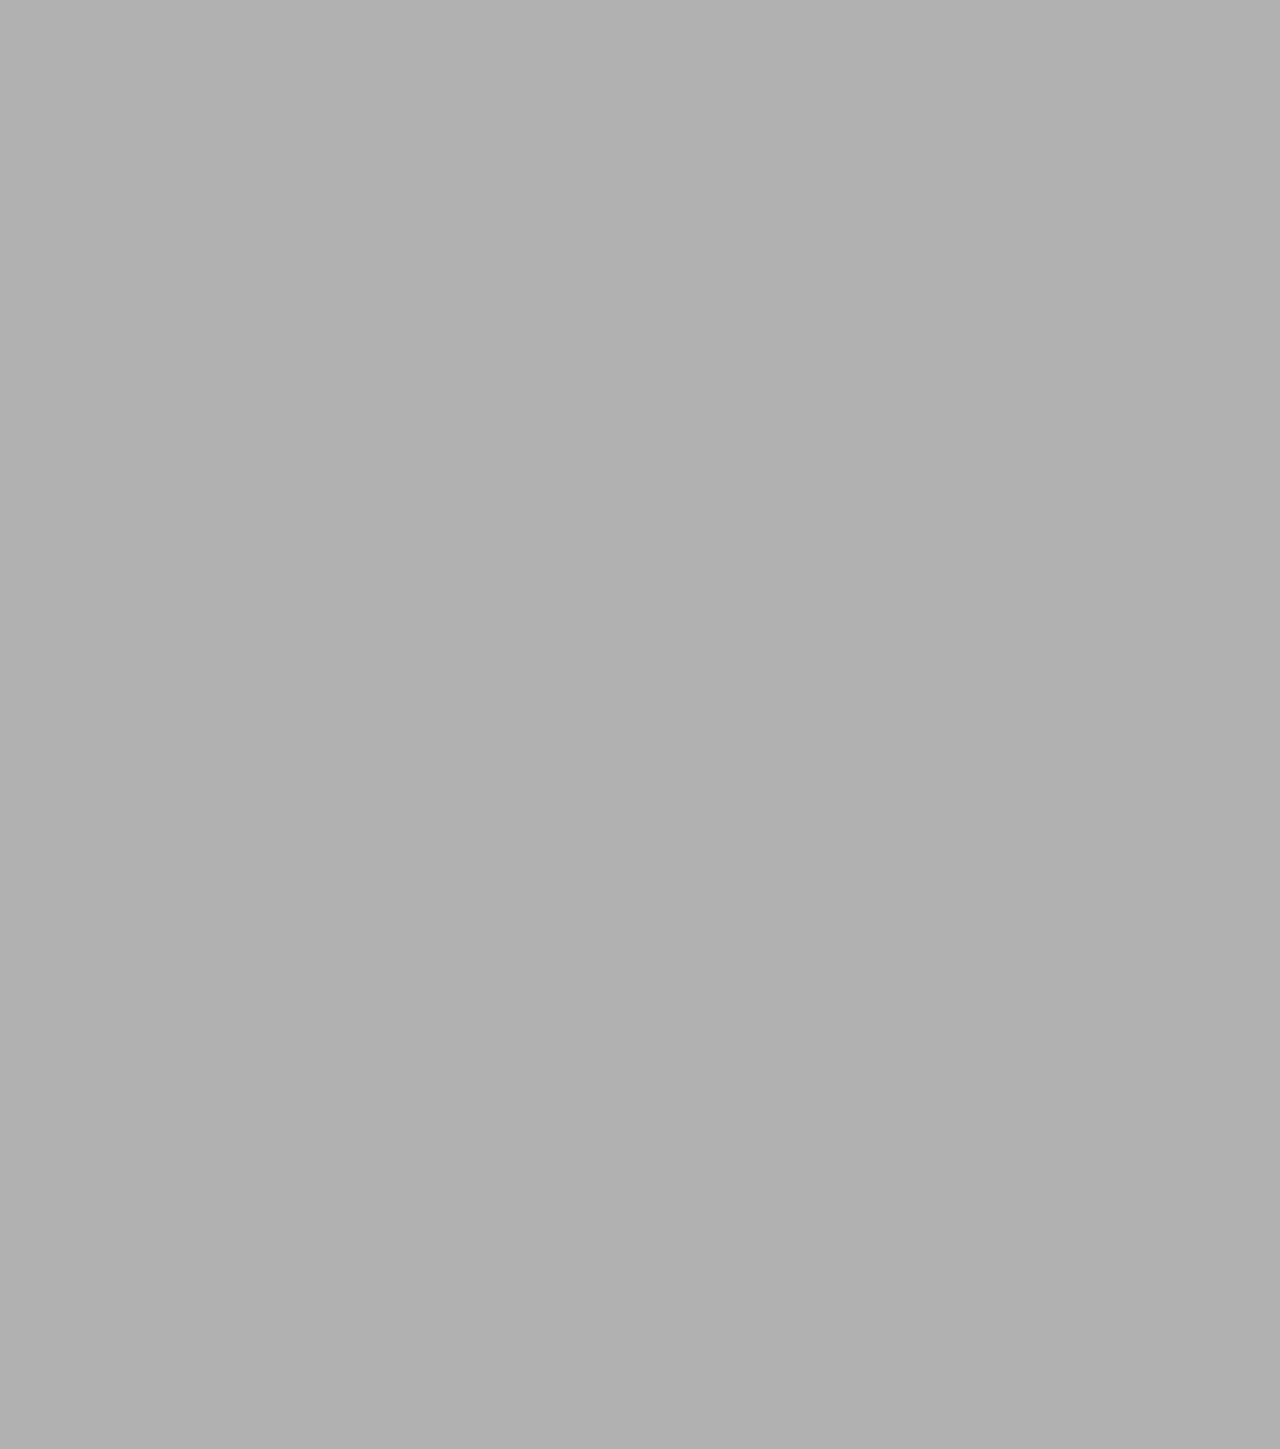
==== commit aab313da: "Merge branch 'master' into stylizing-nonindex-pages" ====
--- a/index.html
+++ b/index.html
@@ -18,19 +18,25 @@
 				transform: translate(-50%, -50%);
 				max-width: 25em;
 			}
+			/*mobile css*/
+			@media screen and (max-width: 60em) {
+				#logo > img {
+					max-width: 100%;
+				}
+			}
 		</style>
 	</head>
 	<body>
 		<nav>
 			<div id="navbarHomeHeader">
-				<a href="index.html"><img src = "assets/logos/stuysu.png" style="max-height:30px; max-width:30px; margin:10px;"></a>
-				<a href="index.html">Stuyvesant Junior Caucus</a>
+				<a href="/"><img src = "assets/logos/stuysu.png" style="max-height:30px; max-width:30px; margin:10px;"></a>
+				<a href="/">Stuyvesant Junior Caucus</a>
 			</div>
 			<div id="navbarLinks">
-				<a href="about_us.html">ABOUT US</a>
-				<a href="opportunities.html">OPPORTUNITIES</a>
-				<a href="academics.html">ACADEMICS</a>
-				<a href="college.html">COLLEGE</a>
+				<a href="/about_us">ABOUT US</a>
+				<a href="/opportunities">OPPORTUNITIES</a>
+				<a href="/academics">ACADEMICS</a>
+				<a href="/college">COLLEGE</a>
 			</div>
 			<a href="javascript:void(0);" id="navbarHamburger" onclick="hamburgerMenu()">
 				☰
@@ -92,6 +98,11 @@
 								<td>The DOE Zoom Account</td>
 								<td><a href="https://idm.nycenet.edu/students/start.form">https://idm.nycenet.edu/students/start.form</a></td>
 							</tr>
+							<tr>
+								<td>AP Testing Schedule</td>
+								<td>The school's current AP testing schedule</td>
+								<td><a href="https://stuy.entest.org/2021%20AP%20Exam%20Schedule_Final.pdf">https://stuy.entest.org/2021%20AP%20Exam%20Schedule_Final.pdf</a></td>
+							</tr>
 						</table>
 					</div>
 				</div>
@@ -111,7 +122,7 @@
 							<td>17/1/2021</td>
 					</table>
 					<br/>
-					<a href="past_events.html">Our archive of JC hosted events can be found at here.</a>
+					<a href="/past_events">Our archive of JC hosted events can be found at here.</a>
 				</div>
 			</section>
 			<section class="blackonlightgrey">
@@ -128,7 +139,7 @@
 						</tr>
 					</table>
 					<br/>
-					<a href="jcupdates.html">Our previous meeting notes can also be found here.</a>
+					<a href="/jcupdates">Our previous meeting notes can also be found here.</a>
 				</div>
 			</section>
 			<section class="greyonwhite">
@@ -140,7 +151,7 @@
 			</section>
 		</main>
 		<footer>
-			Last Updated: 1/15/2021 | Junior Caucus IT | <a href="feedback.html">Bug Reports and Feedback</a>
+			Last Updated: 1/15/2021 | Junior Caucus IT | <a href="/feedback">Bug Reports and Feedback</a>
 		</footer>
 	</body>
 </html>
--- a/index.css
+++ b/index.css
@@ -1,6 +1,6 @@
 @import url('https://fonts.googleapis.com/css2?family=IBM+Plex+Sans:ital,wght@0,400;0,700;1,400;1,700&display=swap');
 @import url('assets/css_and_js/navbar/navbar.css');
-
+/*font changes/default*/
 * {
 	box-sizing: border-box;
 	font-family: 'IBM Plex Sans', sans-serif;
@@ -24,6 +24,7 @@
 	background-color: rgba(100,100,100,.5);
 	background-blend-mode: multiply;
 }
+/*main content container markers*/
 main, footer {
 	width: 100%;
 	background-color: white;
@@ -38,6 +39,10 @@
 main {
 	padding-bottom: 0;
 }
+/*footer alignment*/
+footer {
+	text-align: center;
+}
 /*colored sections in index*/
 main.sectionholder {
 	background-color: white;
@@ -47,35 +52,32 @@
 	padding-top: 16px;
 	padding-bottom: 16px;
 }
+.whiteonblue {
+	background-color:steelblue;
+	color:snow;
+}
+.greyonwhite {
+	background-color:snow;
+	color:dimgrey;
+}
+.blackonlightgrey {
+	background-color:gainsboro;
+	color:black;
+}
 .centered {
 	max-width: 60em;
 	margin: auto;
 }
-/*keeps width bounded within element box*/
-img.fullhorizontal {
-	width: 100%;
-}
 @media screen and (max-width: 60em) {
-	/*for mobile*/
-	#logo > img {
-		max-width: 100%;
-	}
 	.centered {
 		padding: 1em;
 	}
 }
-.whiteonblue {
-	background-color:steelblue;
-	color:snow;
-}
-.greyonwhite {
-	background-color:snow;
-	color:dimgrey;
-}
-.blackonlightgrey {
-	background-color:gainsboro;
-	color:black;
-}
+/*keeps width bounded within element box*/
+img.fullhorizontal {
+	width: 100%;
+}
+/*table and link formatting*/
 th, td {
 	text-align: center;
 }
@@ -96,10 +98,6 @@
 	margin-right: 5em;
 	padding: 1em;
 }
-/*footer alignment*/
-footer {
-	text-align: center;
-}
 /*searchable table css*/
 .columncontainer {
 	display: flex;
